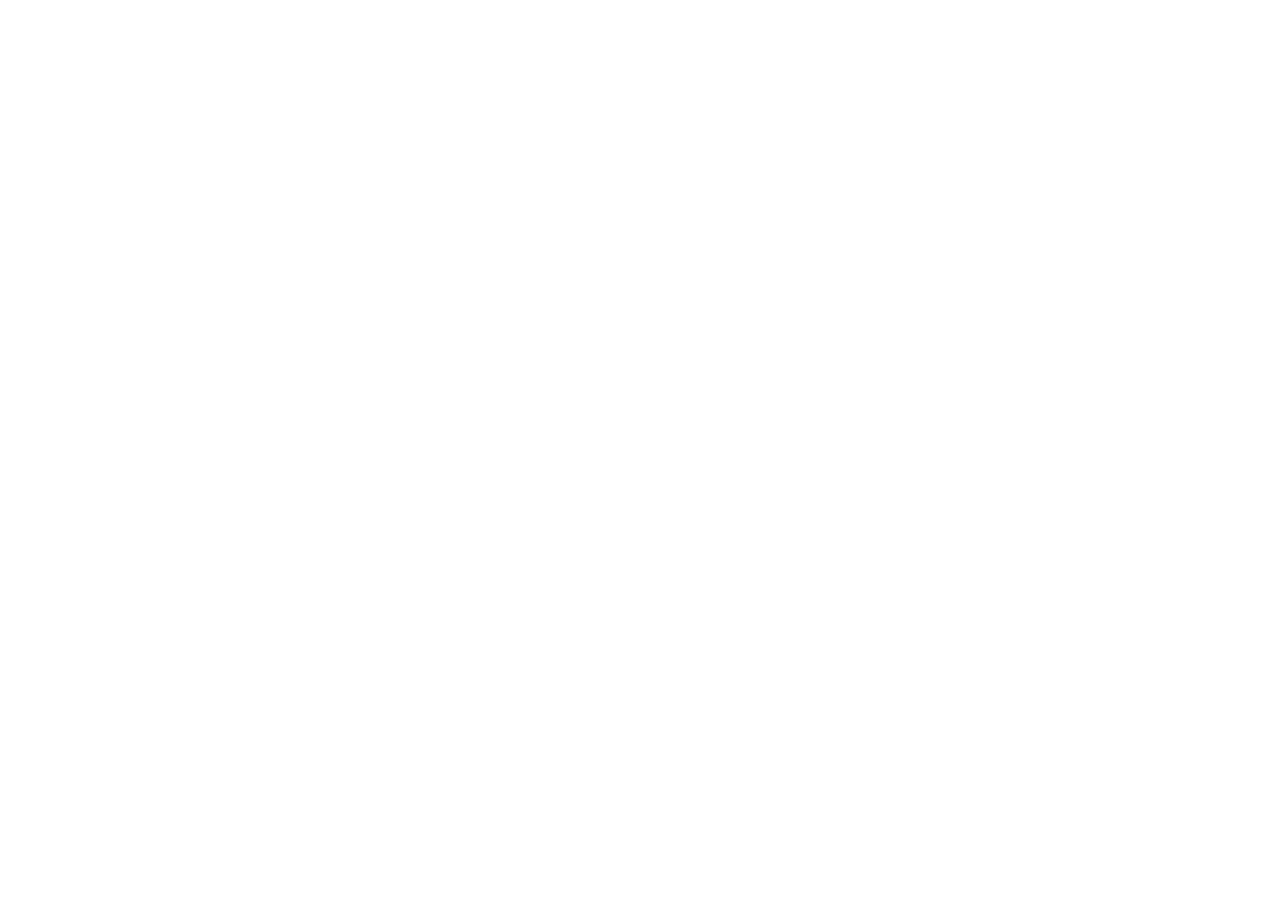
==== SNACK-1/index.html @ 78ba3ee6 "First Commit" ====
<!DOCTYPE html>
<html lang="en">
<head>
    <meta charset="UTF-8">
    <meta name="viewport" content="width=device-width, initial-scale=1.0">

    <!-- CSS -->
     <link rel="stylesheet" href="./CSS/style.css">
    <title>Document</title>
</head>

<body>

    <!-- JS -->
    <script src="./JS/script.js"></script>

</body>

</html>
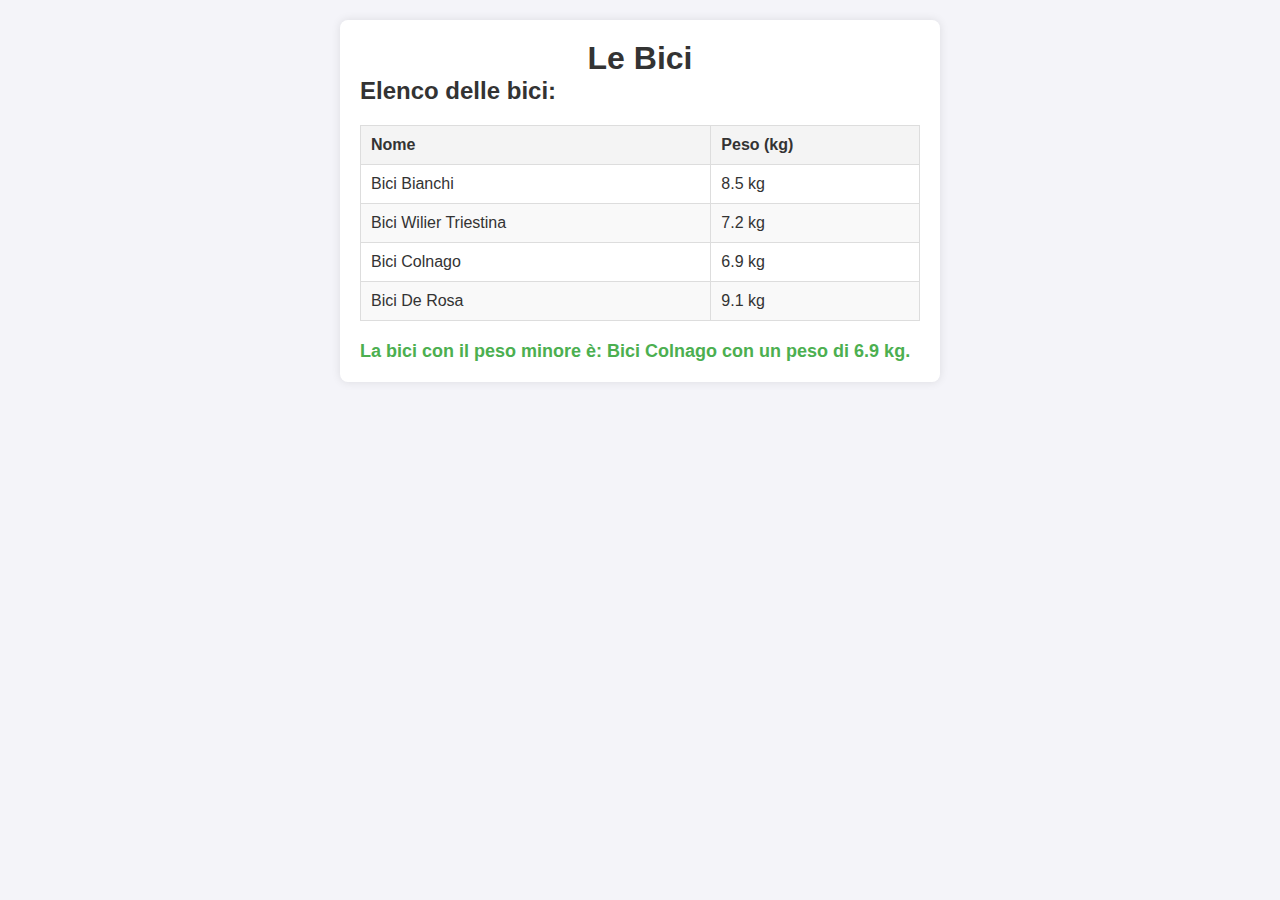
==== commit 56813b9e: "[FEAT] HTML & CSS: Snack-1" ====
--- a/SNACK-1/index.html
+++ b/SNACK-1/index.html
@@ -1,15 +1,50 @@
 <!DOCTYPE html>
 <html lang="en">
+
 <head>
     <meta charset="UTF-8">
     <meta name="viewport" content="width=device-width, initial-scale=1.0">
 
     <!-- CSS -->
-     <link rel="stylesheet" href="./CSS/style.css">
-    <title>Document</title>
+    <link rel="stylesheet" href="./CSS/style.css">
+    <title>Snack-1</title>
 </head>
 
 <body>
+
+    <div class="container">
+
+        <h1>Le Bici</h1>
+
+        <!-- Tabella per mostrare tutte le bici -->
+        <h2>Elenco delle bici:</h2>
+
+        <table id="biciTable">
+
+            <thead>
+
+                <tr>
+
+                    <th>Nome</th>
+
+                    <th>Peso (kg)</th>
+
+                </tr>
+
+            </thead>
+
+            <tbody>
+
+                <!-- Le righe della tabella verrà tramite JS -->
+
+            </tbody>
+
+        </table>
+
+        <!-- Div per mostrare il risultato -->
+        <div id="result"></div>
+
+    </div>
 
     <!-- JS -->
     <script src="./JS/script.js"></script>
--- a/SNACK-1/CSS/style.css
+++ b/SNACK-1/CSS/style.css
@@ -0,0 +1,86 @@
+* {
+
+    padding: 0;
+    margin: 0;
+    box-sizing: border-box;
+
+}
+
+/* REGOLE GENERALI */
+body {
+
+    font-family: Arial, sans-serif;
+    margin: 20px;
+    background-color: #f4f4f9;
+    color: #333;
+
+}
+
+.container {
+
+    max-width: 600px;
+    margin: 0 auto;
+    background-color: #fff;
+    padding: 20px;
+    border-radius: 8px;
+    box-shadow: 0 0 10px rgba(0, 0, 0, 0.1);
+
+}
+
+/* titolo */
+h1 {
+
+    text-align: center;
+    color: #333;
+
+}
+
+/* div risultato */
+#result {
+
+    font-size: 18px;
+    font-weight: bold;
+    color: #4CAF50;
+    margin-top: 20px;
+
+}
+
+/* REGOLE TABELLA */
+table {
+
+    width: 100%;
+    border-collapse: collapse;
+    margin-top: 20px;
+
+}
+
+table, th, td {
+
+    border: 1px solid #ddd;
+
+}
+
+th, td {
+
+    padding: 10px;
+    text-align: left;
+
+}
+
+th {
+
+    background-color: #f4f4f4;
+
+}
+
+tr:nth-child(even) {
+
+    background-color: #f9f9f9;
+
+}
+
+tr:hover {
+
+    background-color: #eaeaea;
+    
+}